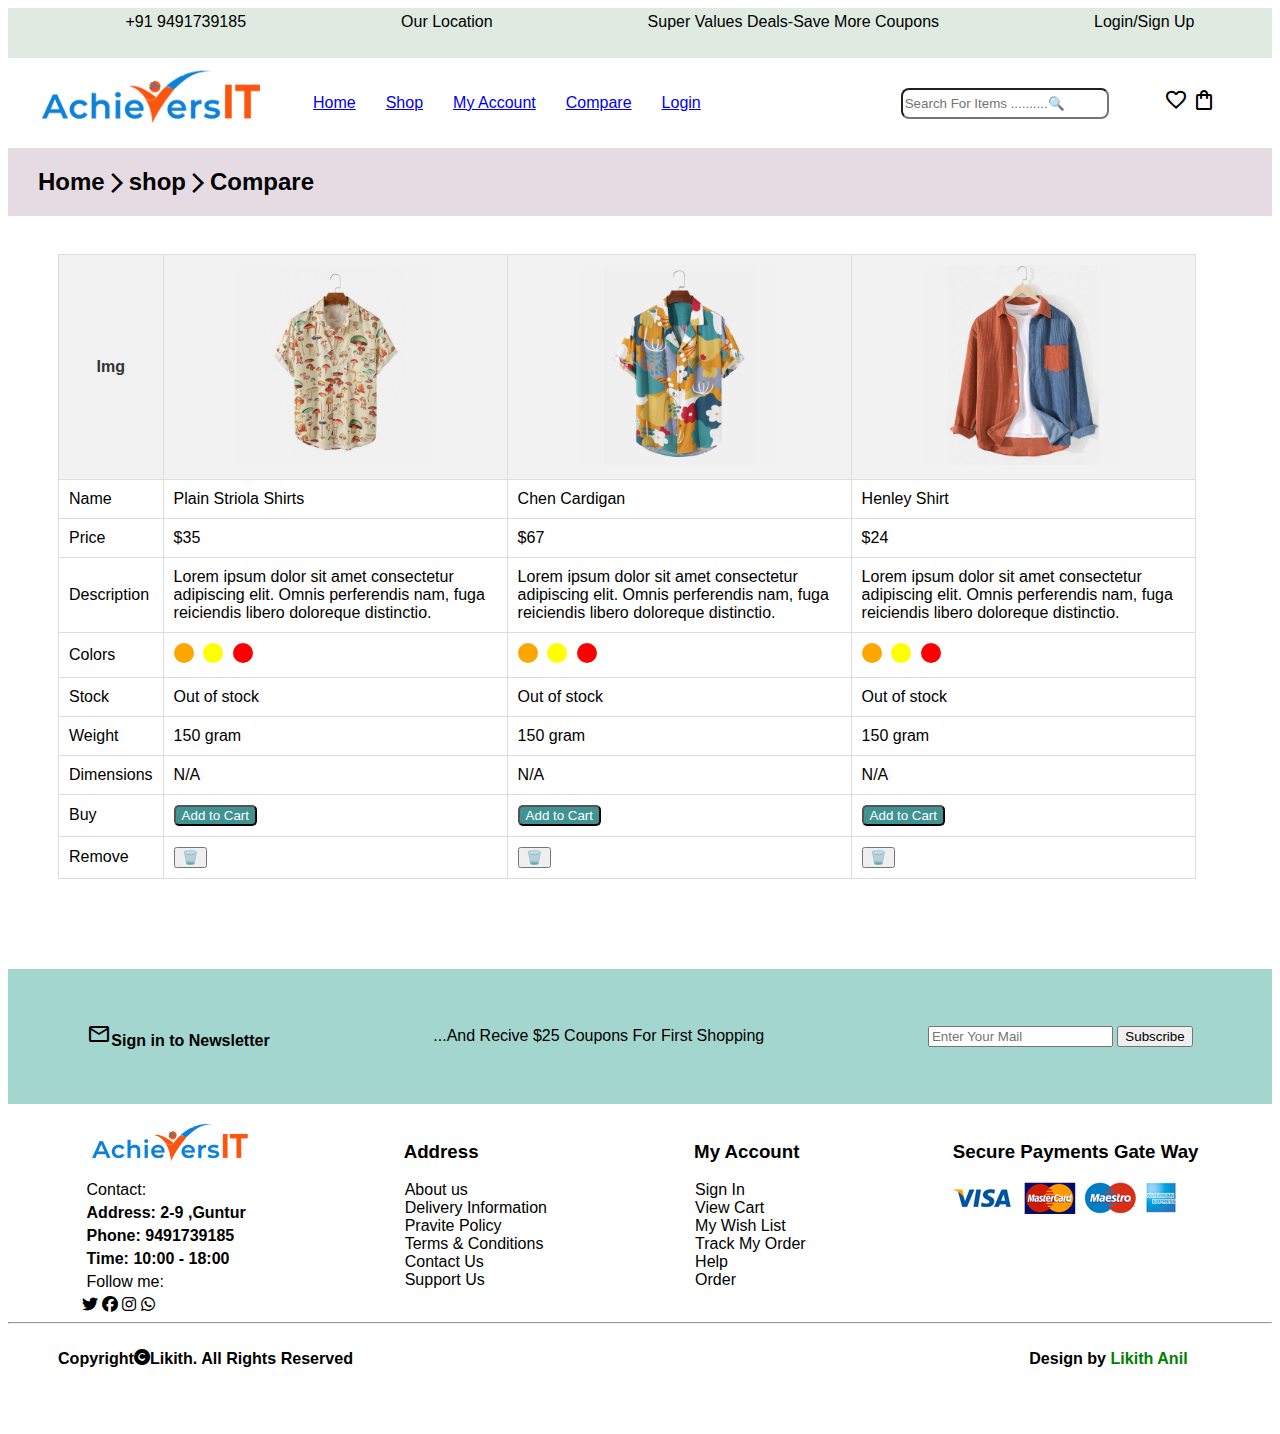
==== Compare.html @ fe1fb1f2 "commit" ====
<!DOCTYPE html>
<html lang="en">
<head>
    <meta charset="UTF-8">
    <meta name="viewport" content="width=device-width, initial-scale=1.0">
    <title>Document</title>
    <link rel="stylesheet" href="./project.css">
    <link rel="stylesheet"
        href="https://fonts.googleapis.com/css2?family=Material+Symbols+Outlined:opsz,wght,FILL,GRAD@20..48,100..700,0..1,-50..200" />
        <link rel="stylesheet" href="https://cdnjs.cloudflare.com/ajax/libs/font-awesome/6.4.0/css/all.min.css">
</head>
<body>
    
    <div class="main">
        <p>+91 9491739185</p>
        <p> Our Location</p>
        <p>Super Values Deals-Save More Coupons </p>
        <p>Login/Sign Up</p>

    </div>


    <header>
        <div class="logo">
            <img src="./assets/AIT Logo.png" alt="img" height="70px">
        </div>
        <div>
            <ol class="list">
                <li><a href="./Project.html">Home</a></li>
                <li><a href="./Shop.html">Shop</a></li>
                <li><a href="./My Account.html">My Account</a></li>
                <li><a href="./Compare.html">Compare</a></li>
                <li><a href="./Login.html">Login</a></li>
            </ol>
        </div>

        <div class="search">
            <input type="text" id="search" placeholder="Search For Items ..........&#128269">
        </div>

        <div class="icons">
            <span class="material-symbols-outlined">
                favorite
            </span>

            <span class="material-symbols-outlined">
                shopping_bag
            </span>
        </div>
    </header>
<!--  -->
<div class="forword">
    <h2>Home</h2>
    <span class="material-symbols-outlined" style="padding-top: 23PX;">
        arrow_forward_ios
        </span>
    <h2>shop</h2>
    <span class="material-symbols-outlined" style="padding-top: 23PX;">
        arrow_forward_ios
        </span>
        <h2>Compare</h2>
</div>
<br>
<!--  -->

<table class="product-table">
    <thead>
        <tr>
            <th> Img</th>
            <th>
                <img src="./assets/img/product-1-1.jpg" alt="">
            </th>
            <th>
                <img src="./assets/img/product-2-1.jpg" alt="Chen Cardigan">
            </th>
            <th>
                <img src="./assets/img/product-8-1.jpg" alt="Henley Shirt">
            </th>
        </tr>
    </thead>
    <tbody>
        <tr>
        
            <td>Name</td>
            <td>Plain Striola Shirts</td>
            <td>Chen Cardigan</td>
            <td>Henley Shirt</td>
        </tr>
        <tr>
            <td>Price</td>
            <td>$35</td>
            <td>$67</td>
            <td>$24</td>
        </tr>
        <tr>
            <td>Description</td>
            <td>Lorem ipsum dolor sit amet consectetur adipiscing elit. Omnis perferendis nam, fuga reiciendis libero doloreque distinctio.</td>
            <td>Lorem ipsum dolor sit amet consectetur adipiscing elit. Omnis perferendis nam, fuga reiciendis libero doloreque distinctio.</td>
            <td>Lorem ipsum dolor sit amet consectetur adipiscing elit. Omnis perferendis nam, fuga reiciendis libero doloreque distinctio.</td>
        </tr>
        <tr>
            <td>Colors</td>
            <td>
                <div class="color-swatch" style="background-color: orange;"></div>
                <div class="color-swatch" style="background-color: yellow;"></div>
                <div class="color-swatch" style="background-color: red;"></div>
            </td>
            <td>
                <div class="color-swatch" style="background-color: orange;"></div>
                <div class="color-swatch" style="background-color: yellow;"></div>
                <div class="color-swatch" style="background-color: red;"></div>
            </td>
            <td>
                <div class="color-swatch" style="background-color: orange;"></div>
                <div class="color-swatch" style="background-color: yellow;"></div>
                <div class="color-swatch" style="background-color: red;"></div>
            </td>
        </tr>
        <tr>
            <td>Stock</td>
            <td>Out of stock</td>
            <td>Out of stock</td>
            <td>Out of stock</td>
        </tr>
        <tr>
            <td>Weight</td>
            <td>150 gram</td>
            <td>150 gram</td>
            <td>150 gram</td>
        </tr>
        <tr>
            <td>Dimensions</td>
            <td>N/A</td>
            <td>N/A</td>
            <td>N/A</td>
        </tr>
        <tr>
            <td>Buy</td>
            <td><button style="cursor: pointer; background-color: rgb(63, 147, 147); color: white; border-radius: 5px;">Add to Cart</button></td>
            <td><button style="cursor: pointer; background-color: rgb(63, 147, 147); color: white; border-radius: 5px;">Add to Cart</button></td>
            <td><button style="cursor: pointer; background-color: rgb(63, 147, 147); color: white; border-radius: 5px;">Add to Cart</button></td>
        </tr>
        <tr>
            <td>Remove</td>
            <td><button style="cursor: pointer;">🗑️</button></td>
            <td><button style="cursor: pointer;">🗑️</button></td>
            <td><button style="cursor: pointer;">🗑️</button></td>
        </tr>
    </tbody>
</table>

<!--  -->
<section>
    <div class="Newsletter">
        
        <h4><span class="material-symbols-outlined">mail</span>Sign in to Newsletter</h4>
        <div>
            <p>...And Recive $25 Coupons For First Shopping</p>
        </div>
        <div class="Newsletter-mail">
            <input type="Mail" name="" id="" placeholder="Enter Your Mail">
            <button>Subscribe</button>
        </div>
    </div>
</section>
<br>
<!-- Fotter -->
<div class="fotter">
<div>
    <img src="./assets/AIT Logo.png" alt="" height="50px">
    <p>Contact:</p>
    <h4>Address: 2-9 ,Guntur</h4>
    <h4>Phone: 9491739185</h4>
    <h4>Time: 10:00 - 18:00</h4>

<div class="icons4">
    <p>Follow me:</p>
    <i class="fa-brands fa-twitter"></i>
    <i class="fa-brands fa-facebook"></i>
    <i class="fa-brands fa-instagram"></i>
    <i class="fa-brands fa-whatsapp"></i>
</div>
</div>

<div class="adress">
    <h3>Address</h3>
   <ol style="list-style: none; padding-left: 1px;">
    <li>About us</li>
    <li>Delivery Information</li>
    <li> Pravite Policy</li>
    <li>Terms & Conditions</li>
    <li> Contact Us</li>
    <li> Support Us</li>
   </ol>
</div>

<div class="myaccount">
    <h3>My Account</h3>
   <ol style="list-style: none; padding-left: 1px;">
    <li>Sign In</li>
    <li>View Cart</li>
    <li>My Wish List</li>
    <li>Track My Order</li>
    <li>Help</li>
    <li>Order</li>
   </ol>
</div>
<div>
    <h3>Secure Payments Gate Way</h3>
    <img src="./assets/img/payment-method.png" alt="" style="padding-top: 1px;">
</div>
</div>
<!--  -->
<hr>
<div class="last">
<h6 class="copyright">Copyright <i class="fa fa-copyright"></i> Likith. All Rights Reserved </h6>
<div>
    <h6>Design by <span style="color: green;">Likith Anil</span></h6>
</div>
</div>


</body>
</html>
---- project.css ----
.main {
    height: 50px;
    background-color: rgb(223, 234, 225);
    padding-left: 40px;
    display: flex;
    justify-content: center;
    justify-content: space-around;

}

header {
    display: flex;
    height: 80px;
    background-color: rgb(255, 255, 255);
    padding-top: 10px;

}

.logo {
    padding-left: 20px;
    cursor: pointer;
}

.list {
    display: flex;
    list-style: none;
    padding-left: 40px;
    gap: 30px;
    padding-top: 10px;
    cursor: pointer;
}

input[type="text"] {
    height: 25px;
    width: 200px;
    border-radius: 8px;

}

.search {
    padding-left: 200px;
    padding-top: 20px;
}


.icons {
    padding-left: 55px;
    padding-top: 20px;
    cursor: pointer;

}

.homepage {
    display: flex;
    padding: 00px 40px;
}

.homepage-text {
    padding-top: 70px;

}

.textone {
    font-size: smaller;
    font-weight: 100;
}

.texttwo {
    font-size: 40px;
    font-weight: 400;

}

.homepagebtn {
    margin-top: 30px;
    height: 40px;
    width: 96px;
    color: white;
    background-color: rgb(62, 141, 116);
    border-radius: 8px;
    cursor: pointer;
}

.great {
    color: green;
    font-size: 55px;
    font-weight: bold;
}

.collection {
    color: green;
    font-size: 55px;
    font-weight: bold;
}


.Popular-main {
    display: flex;
    justify-content: space-between;
    align-items: center;
    width: 94%;
    margin: 0 auto;


}

.Popular-text {
    font-weight: 200;
    font-size: 25px;

}

.Popular {
    color: green;
}

.categories img {
    height: 150px;
    width: 150px;
    border-radius: 10px;
    cursor: pointer;
}

.categories {
    display: flex;
    justify-content: space-evenly;


}

.categories p {
    text-align: center;
    font-size: larger;

}

.category {
    border: 1px solid rgb(165, 200, 165);
    padding: 10px;
    border-radius: 10px;
}

.Featured button {

    cursor: pointer;
    border: none;
    padding: 2vh 5vh;
    border-radius: 1vh;

}

.Featured button:first-child {
    background-color: bisque;
    color: green;
    padding-left: 30px;

}

.Featured {
    margin: 5vh;
}

/* clothing */

.clothing-img {
    background-image: url("./assets/img/product-1-1.jpg");
    height: 250px;
    width: 260px;
    background-size: contain;
    display: flex;
    align-items: center;
    justify-content: center;
    border-radius: 10px;

}


.clothing-icons {
    display: none;
    cursor: pointer;
    color: black;
    
}

.clothing-img:hover .clothing-icons {
    display: block;
}

.clothing-img:hover {
    background-image: url(./assets/img/product-1-2.jpg);

}

.layer:hover {
    opacity: 0.5;
}

.clothing-text h4 {
    font-weight: 200;
    color: rgb(148, 161, 177);
}

.clothing-text h2 {
    color: green;
    font-size: 20px;
    margin-bottom: -1vh;
   

}

.clothing-strike {
    font-size: 15px;
    color: rgb(139, 146, 155);
}

.clothing-text {
    line-height: 0;
    margin-left: 10px;
}

.clothing-span span {
    font-size: 20px;
    color: goldenrod;

}

.clothing-bag {
    display: flex;
    justify-content: space-between;
    cursor: pointer;
}

.clothing-card {
    border: 1px solid green;
    height: auto;
    width: 260px;
    padding: 00px 10px 10px 10px;
    border-radius: 10px;

}

.clothing-main {
    display: flex;
    flex-wrap: wrap;
    padding-left: 35px;
    gap: 20px;

}

.clothing-imgone {
    background-image: url("./assets/img/product-2-1.jpg");
    height: 250px;
    width: 260px;
    background-size: contain;
    display: flex;
    align-items: center;
    justify-content: center;
    border-radius: 10px;
   
}

.clothing-imgone:hover .clothing-icons {
    display: block;
    display: flex;
    align-items: center;
    justify-content: center;
}

.clothing-imgone:hover {
    background-image: url(./assets/img/product-2-2.jpg);
}

.clothing-imgtwo {
    background-image: url("./assets/img/product-3-1.jpg");
    height: 250px;
    width: 260px;
    background-size: contain;
    display: flex;
    align-items: center;
    justify-content: center;
    border-radius: 10px;
}
.clothing-imgtwo:hover .clothing-icons {
    display: block;
    display: flex;
    align-items: center;
    justify-content: center;

}
.clothing-imgtwo:hover {
    background-image: url(./assets/img/product-3-2.jpg);
}

.clothing-imgthree {
    background-image: url("./assets/img/product-4-1.jpg");
    height: 250px;
    width: 260px;
    background-size: contain;
    display: flex;
    align-items: center;
    justify-content: center;
    border-radius: 10px;
}
.clothing-imgthree:hover .clothing-icons {
    display: block;
    display: flex;
    align-items: center;
    justify-content: center;

}
.clothing-imgthree:hover {
    background-image: url(./assets/img/product-4-2.jpg);
}

.clothing-imgfive{
    background-image: url("./assets/img/product-5-1.jpg");
    height: 250px;
    width: 260px;
    background-size: contain;
    display: flex;
    align-items: center;
    justify-content: center;
    border-radius: 10px;
}
.clothing-imgfive:hover .clothing-icons {
    display: block;
    display: flex;
    align-items: center;
    justify-content: center;

}
.clothing-imgfive:hover {
    background-image: url(./assets/img/product-5-2.jpg);
}

.clothing-imgsix{
    background-image: url("./assets/img/product-6-1.jpg");
    height: 250px;
    width: 260px;
    background-size: contain;
    display: flex;
    align-items: center;
    justify-content: center;
    border-radius: 10px;
}
.clothing-imgsix:hover .clothing-icons {
    display: block;
    display: flex;
    align-items: center;
    justify-content: center;

}
.clothing-imgsix:hover {
    background-image: url(./assets/img/product-6-2.jpg);
}

.clothing-imgseven{
    background-image: url("./assets/img/product-7-1.jpg");
    height: 250px;
    width: 260px;
    background-size: contain;
    display: flex;
    align-items: center;
    justify-content: center;
    border-radius: 10px;
}
.clothing-imgseven:hover .clothing-icons {
    display: block;
    display: flex;
    align-items: center;
    justify-content: center;

}
.clothing-imgseven:hover {
    background-image: url(./assets/img/product-7-2.jpg);
}

.clothing-imgnine{
    background-image: url("./assets/img/product-8-1.jpg");
    height: 250px;
    width: 260px;
    background-size: contain;
    display: flex;
    align-items: center;
    justify-content: center;
    border-radius: 10px;
}
.clothing-imgnine:hover .clothing-icons {
    display: block;
    display: flex;
    align-items: center;
    justify-content: center;

}
.clothing-imgnine:hover {
    background-image: url(./assets/img/product-8-2.jpg);
}

.time-img article {
    height: 40px;
    width: 40px;
    background-color: rgb(65, 172, 152);
   display: flex;
   justify-content: center;
   align-items: center;
   color: white;

  
}
.time-img{
    background-image: url(./assets/img/deals-1.jpg);
    background-size: 100% 100% ;
    width: 47%;
    height: 420px;
}
.time-imgone{
    background-image: url(./assets/img/deals-2.png);
    background-size: 100% 100% ;
    width: 47%;
    height: 420px;
}
.time-imgone article {
    height: 40px;
    width: 40px;
    background-color: rgb(65, 172, 152);
   display: flex;
   justify-content: center;
   align-items: center;
   color: white;

}
.time-text{
    position: relative;
    top: 40px;
    margin-left: 20px;
    
}
.time-text h1{
    color:rgb(51, 162, 142) ;
}

.time-date{
    display: flex;
    justify-content: space-evenly;
    width: 50%;
    height: 200px;
   
}
.time-date h3{
    margin-top: 5px;

}
.time-button{
    height: 40px;
    width: 100px;
    position: relative;
    bottom: 100px;
    left: 30px;
    cursor: pointer;
    color: rgb(65, 172, 152);
   background-color: none;
   border: 1px solid rgb(65, 172, 152);
   border-radius: 10px;
}
.time-strike{
    color: red;
    font-size: large;
}
.time-main{
    display: flex;
    gap: 30px;
   margin-left: 40px;
}

.new-arrivals{
    display: flex;
    margin-left: 35px;
    gap: 20px;

}
.Hot{
    display: flex;
    justify-content: space-evenly;
   
    
}
.Hot article{
    display: flex;
    gap: 15px;
    margin-top: 20px;
}
.Hot img{
    height: 100px;
    width: 100px;
  
}
.Newsletter{
    width: 100%;
    height: 15vh;
    background-color: rgb(163, 214, 206);
    margin-top: 10vh;
    display: flex;
    justify-content: space-around;
    align-items: center;
}
.Newsletter h4{
    cursor: pointer;
}
.fotter{
    display: flex;
justify-content: center;
justify-content: space-around;
}
.fotter .adress{
    list-style: none;
}

.fotter h4,p{
    margin: 0%;
    margin: 5px;
}
.last {
    display: grid;
    grid-template-columns: 80% 20%;
    padding-left: 50px;
    font-size: x-large;
    position: relative;
    bottom: 20px;
}

.copyright {
    display: flex;
    
}

.forword{
    display: flex;
    padding-left: 30px;
    background-color: rgb(231, 219, 227);
  
}
.countnum{
    display: flex;
    gap: 20px;
    justify-content: center;
    cursor: pointer;
}
.login-one{
    height: 250px;
    width: 500px;
    border: 1px solid rgb(208, 198, 198);
    padding-left: 20px;
    border-radius: 10px;
}
.login-two{
    height: 350px;
    width: 500px;
    border: 1px solid rgb(208, 198, 198);
    padding-left: 20px;
    border-radius: 10px;
}
.loginpage{
    display: flex;
    justify-content: center;
    gap: 30px;
}
.sidebar{
    border: 1px solid black;
    border-bottom: 0px;
    height: 60px;
    width: 350px;
    display: flex;
    gap:15px;
    cursor: pointer;
    margin-left: 50px;
}
.sidebar i{
   margin-left: 20px;
   margin-top: 20px;
}
.sidebar h3{
    font-weight: 300;
}

.sidebar-container{
    display: flex;
    gap: 20px;
}
.sidebar-text{
    border: 1px solid black;
    height: 50px;
    width: 780px;
}


/*  */
body {
    font-family: Arial, sans-serif;
}

.product-table {
    width: 90%;
    border-collapse: collapse;
    margin: 20px 0;
    font-size: 1em;
    text-align: left;
   margin-left: 50px;
}

.product-table thead th {
    background-color: #f2f2f2;
    color: #333;
    padding: 10px;
    border: 1px solid #ddd;
    text-align: center;
}

.product-table tbody td {
    border: 1px solid #ddd;
    padding: 10px;
    vertical-align: middle;
}

.product-table img {
    width: 200px;
    height: auto;
}

.color-swatch {
    display: inline-block;
    width: 20px;
    height: 20px;
    border-radius: 50%;
    margin-right: 5px;
}
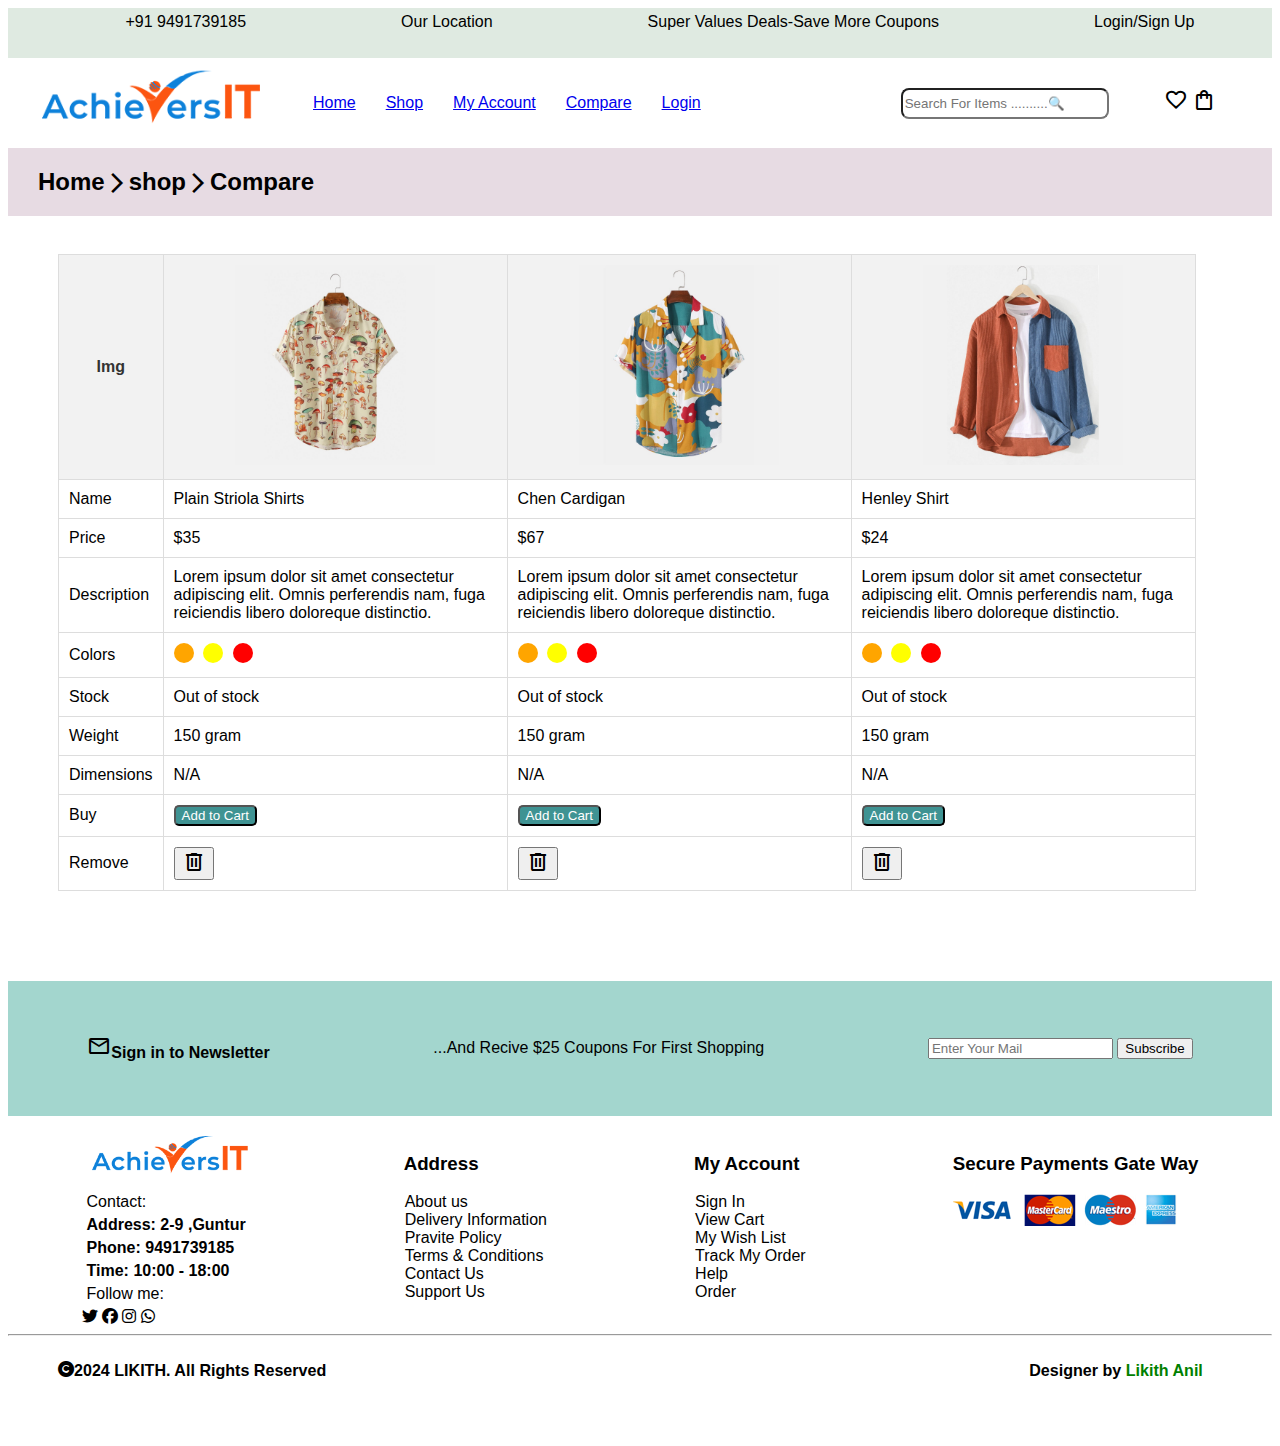
==== commit 9df71e28: "second commit" ====
--- a/Compare.html
+++ b/Compare.html
@@ -142,9 +142,15 @@
         </tr>
         <tr>
             <td>Remove</td>
-            <td><button style="cursor: pointer;">🗑️</button></td>
-            <td><button style="cursor: pointer;">🗑️</button></td>
-            <td><button style="cursor: pointer;">🗑️</button></td>
+            <td><button style="cursor: pointer;"><span class="material-symbols-outlined">
+                delete
+                </span></button></td>
+            <td><button style="cursor: pointer;"><span class="material-symbols-outlined">
+                delete
+                </span></button></td>
+            <td><button style="cursor: pointer;"><span class="material-symbols-outlined">
+                delete
+                </span></button></td>
         </tr>
     </tbody>
 </table>
@@ -212,11 +218,11 @@
 </div>
 <!--  -->
 <hr>
-<div class="last">
-<h6 class="copyright">Copyright <i class="fa fa-copyright"></i> Likith. All Rights Reserved </h6>
-<div>
-    <h6>Design by <span style="color: green;">Likith Anil</span></h6>
-</div>
+  <div class="last">
+    <h6 class="copyright"><i class="fa fa-copyright"></i> 2024 LIKITH. All Rights Reserved </h6>
+    <div>
+        <h6>Designer by <span style="color: green;">Likith Anil</span></h6>
+    </div>
 </div>
 
 
